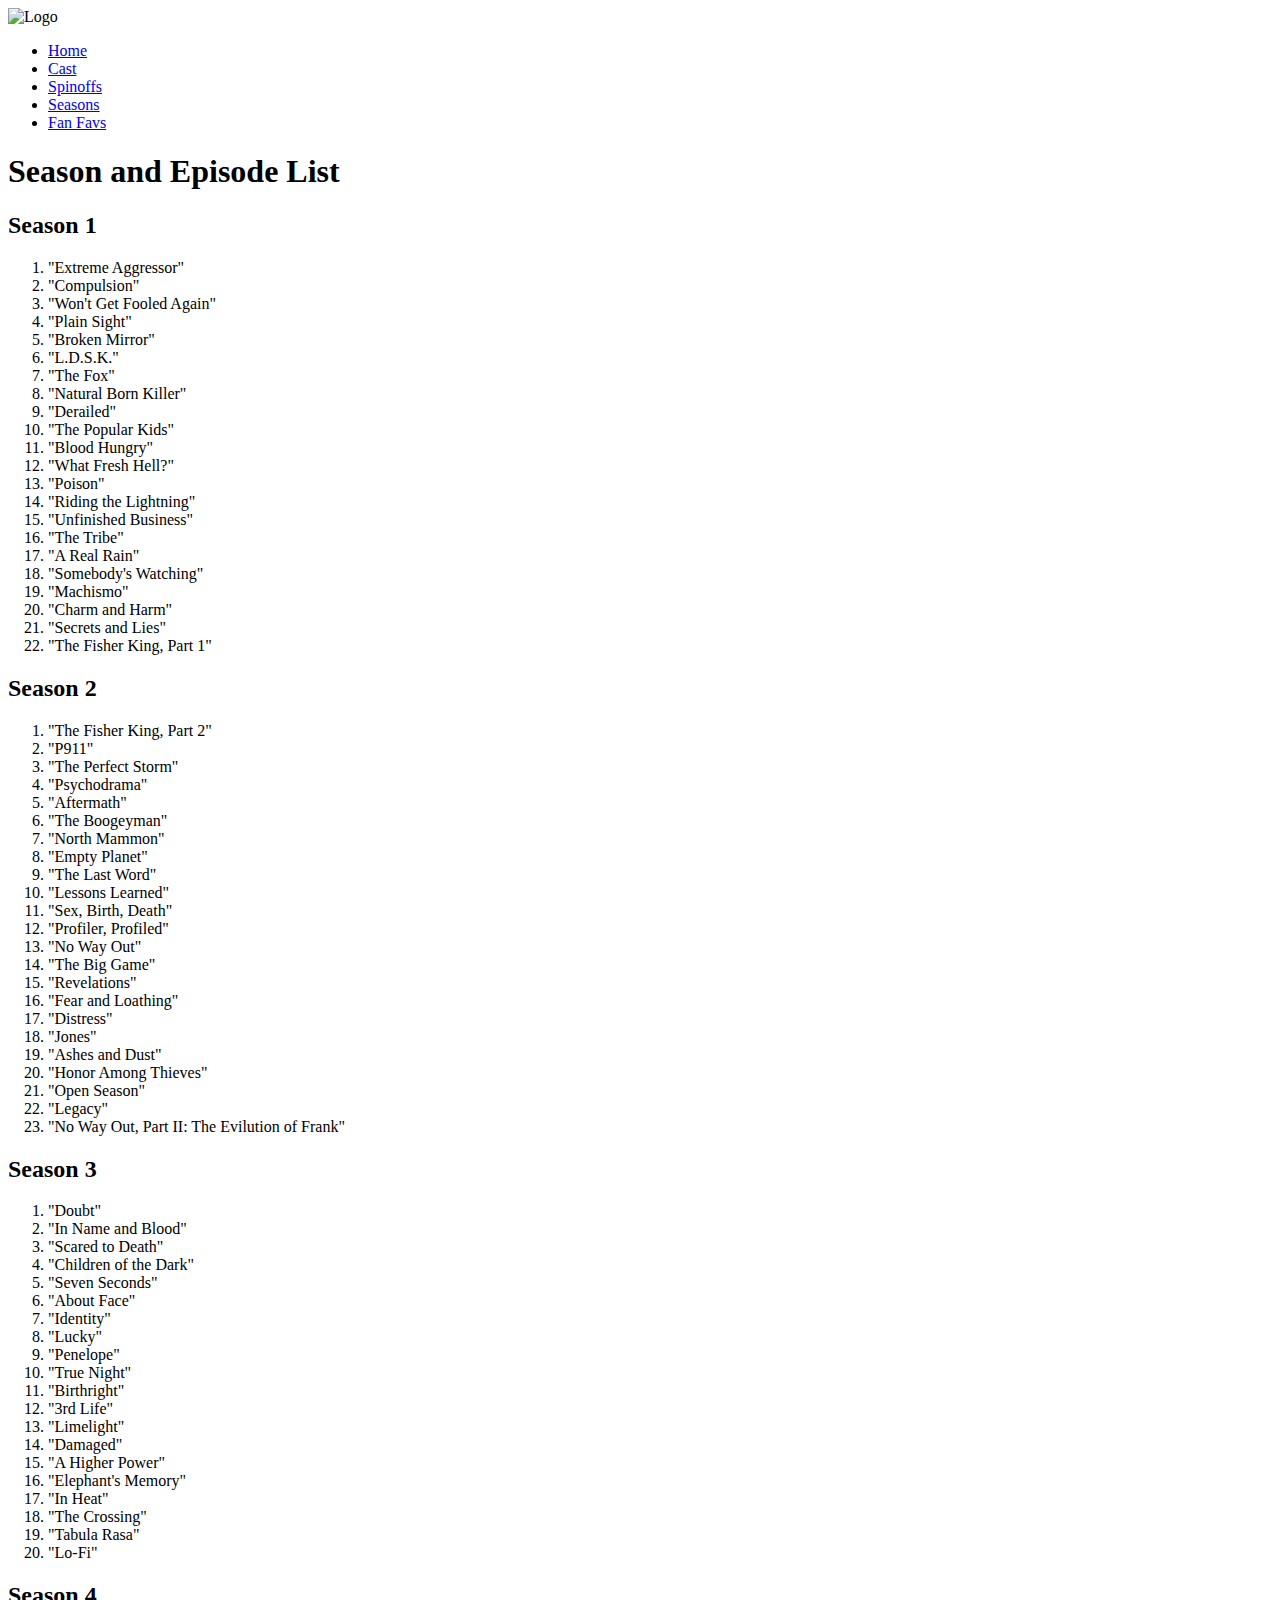
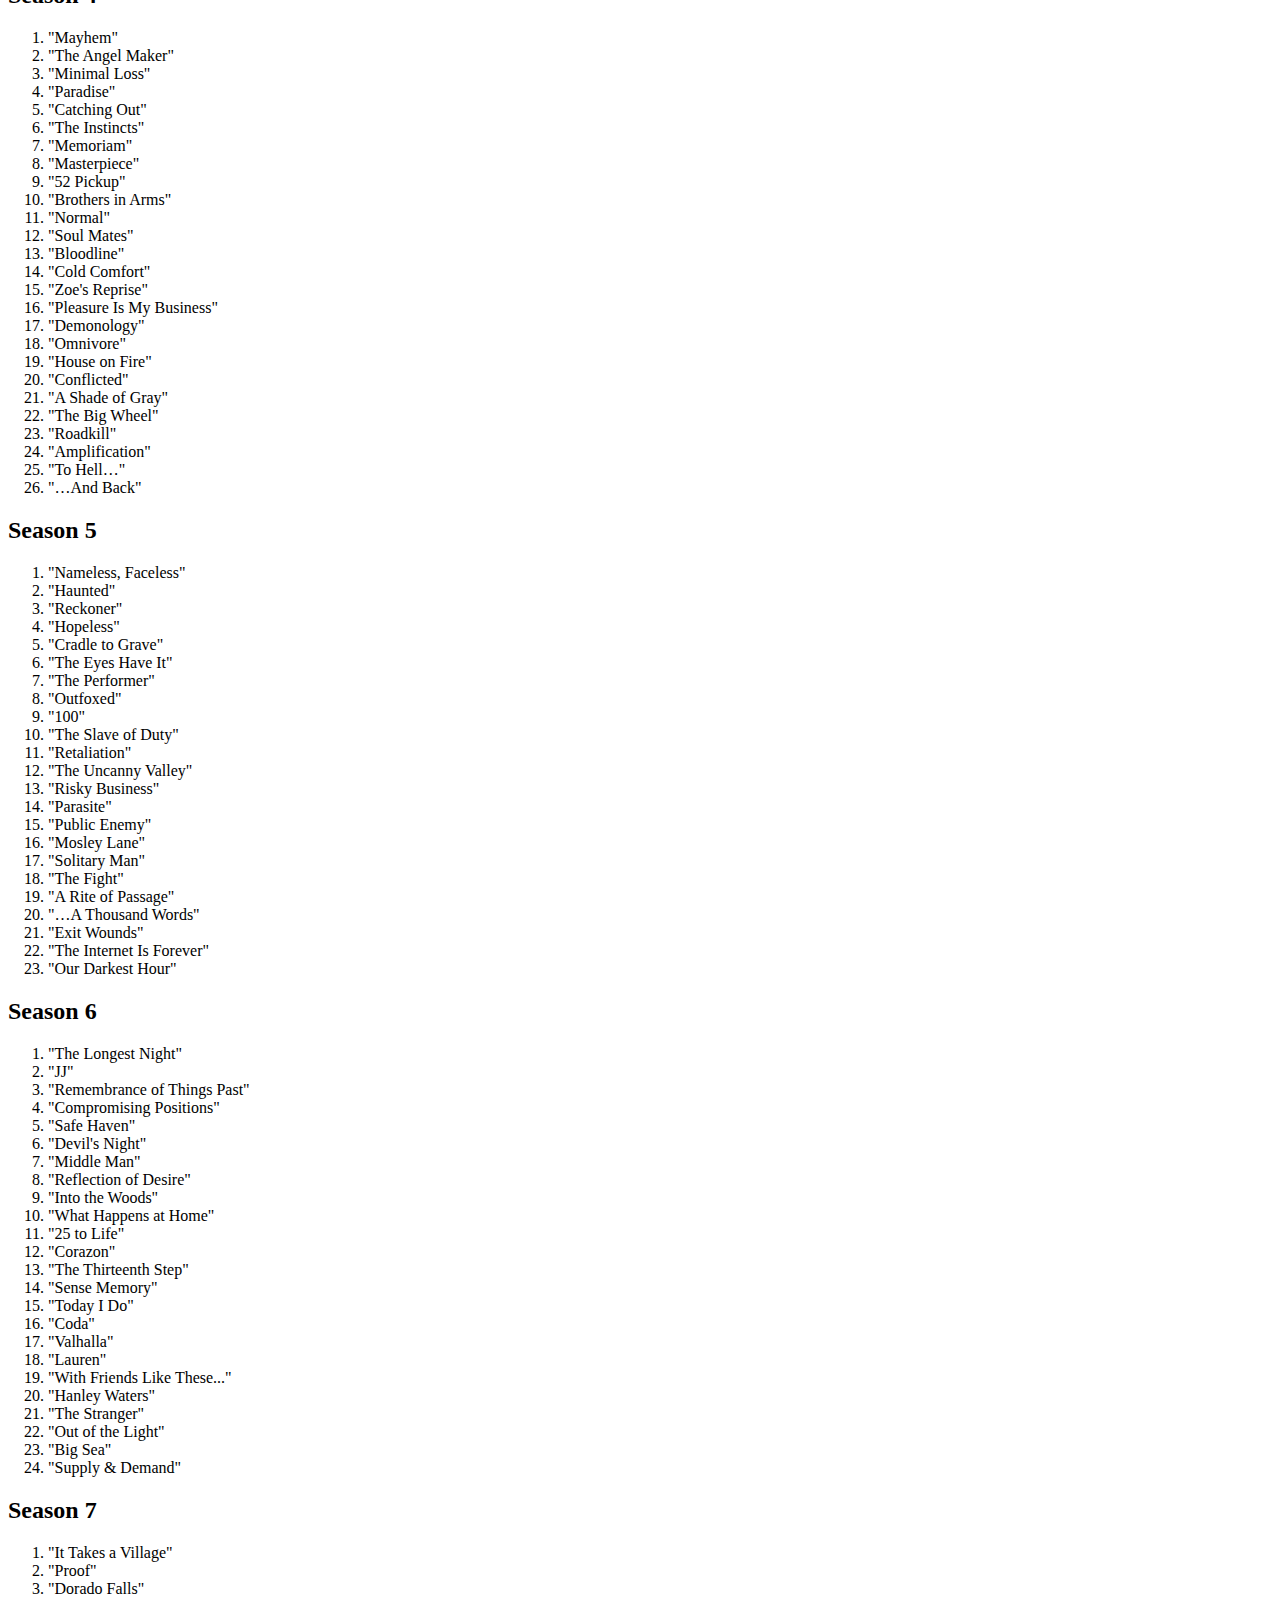
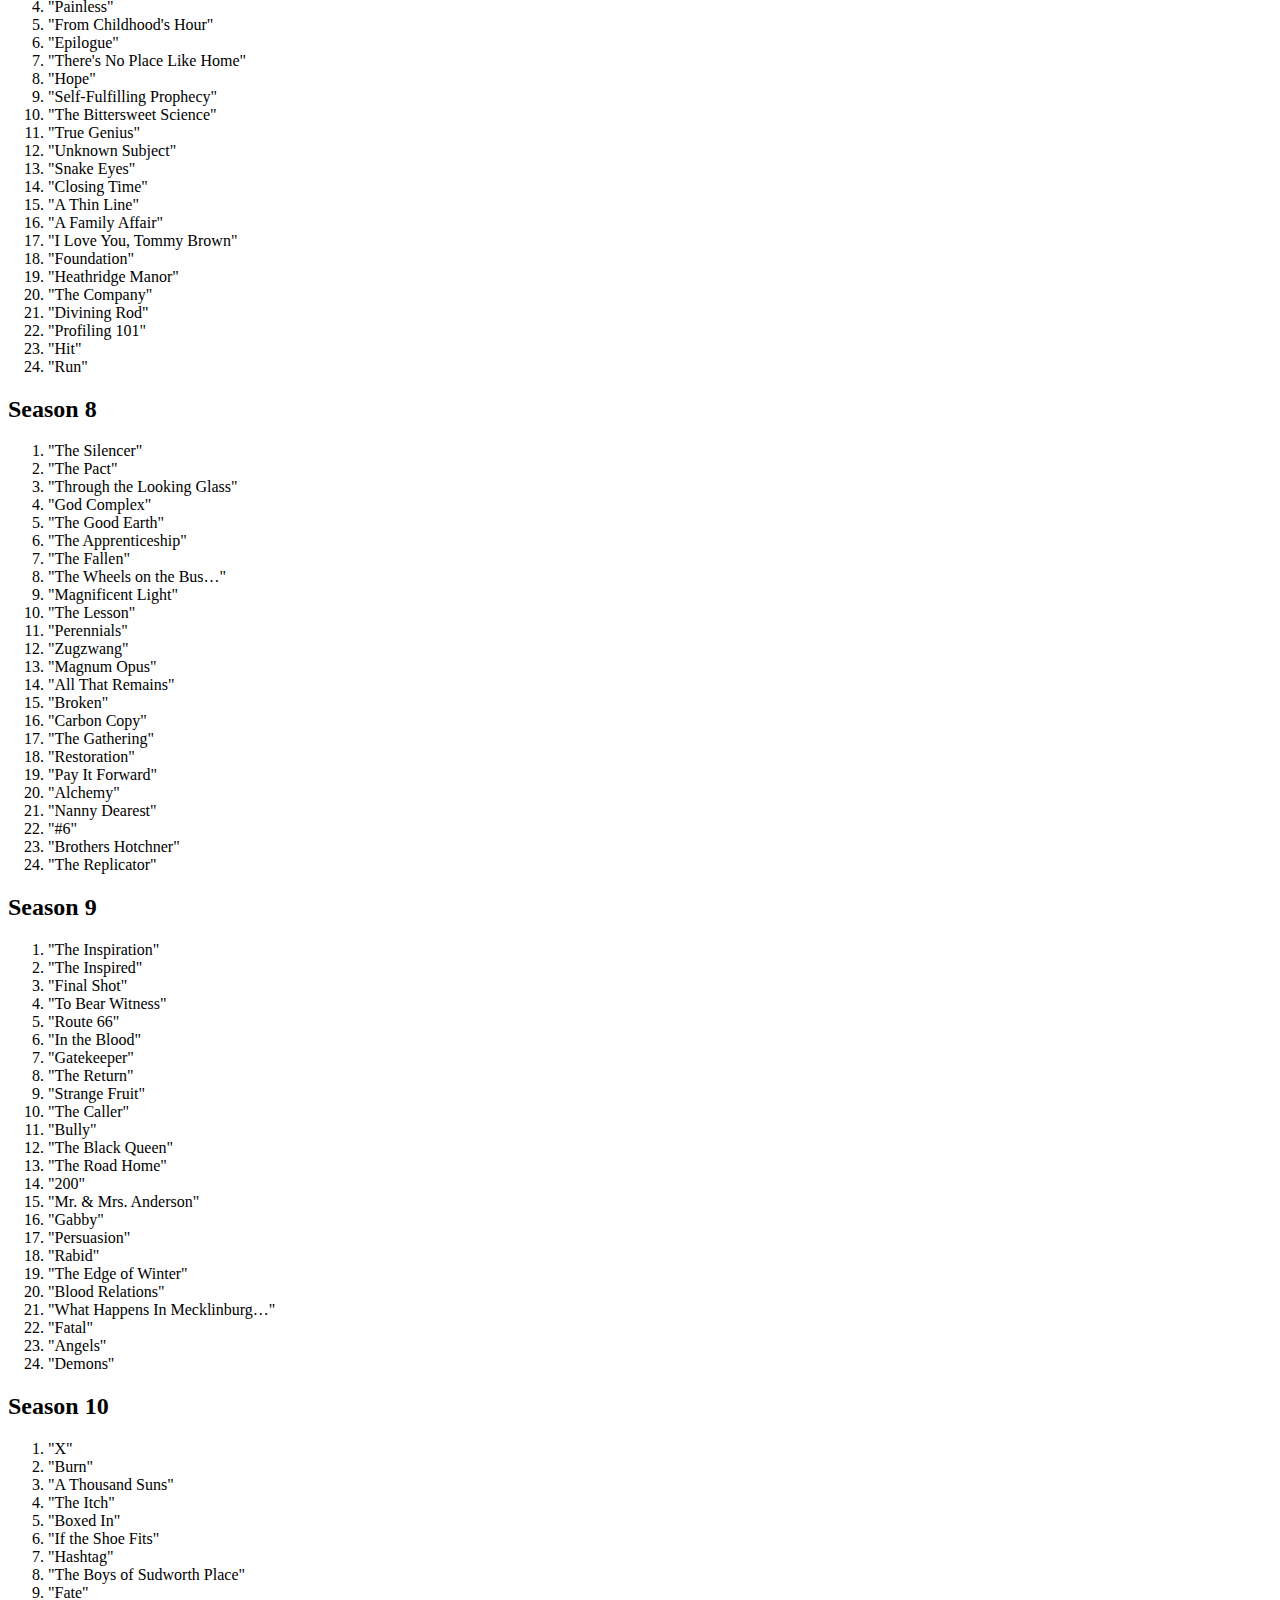
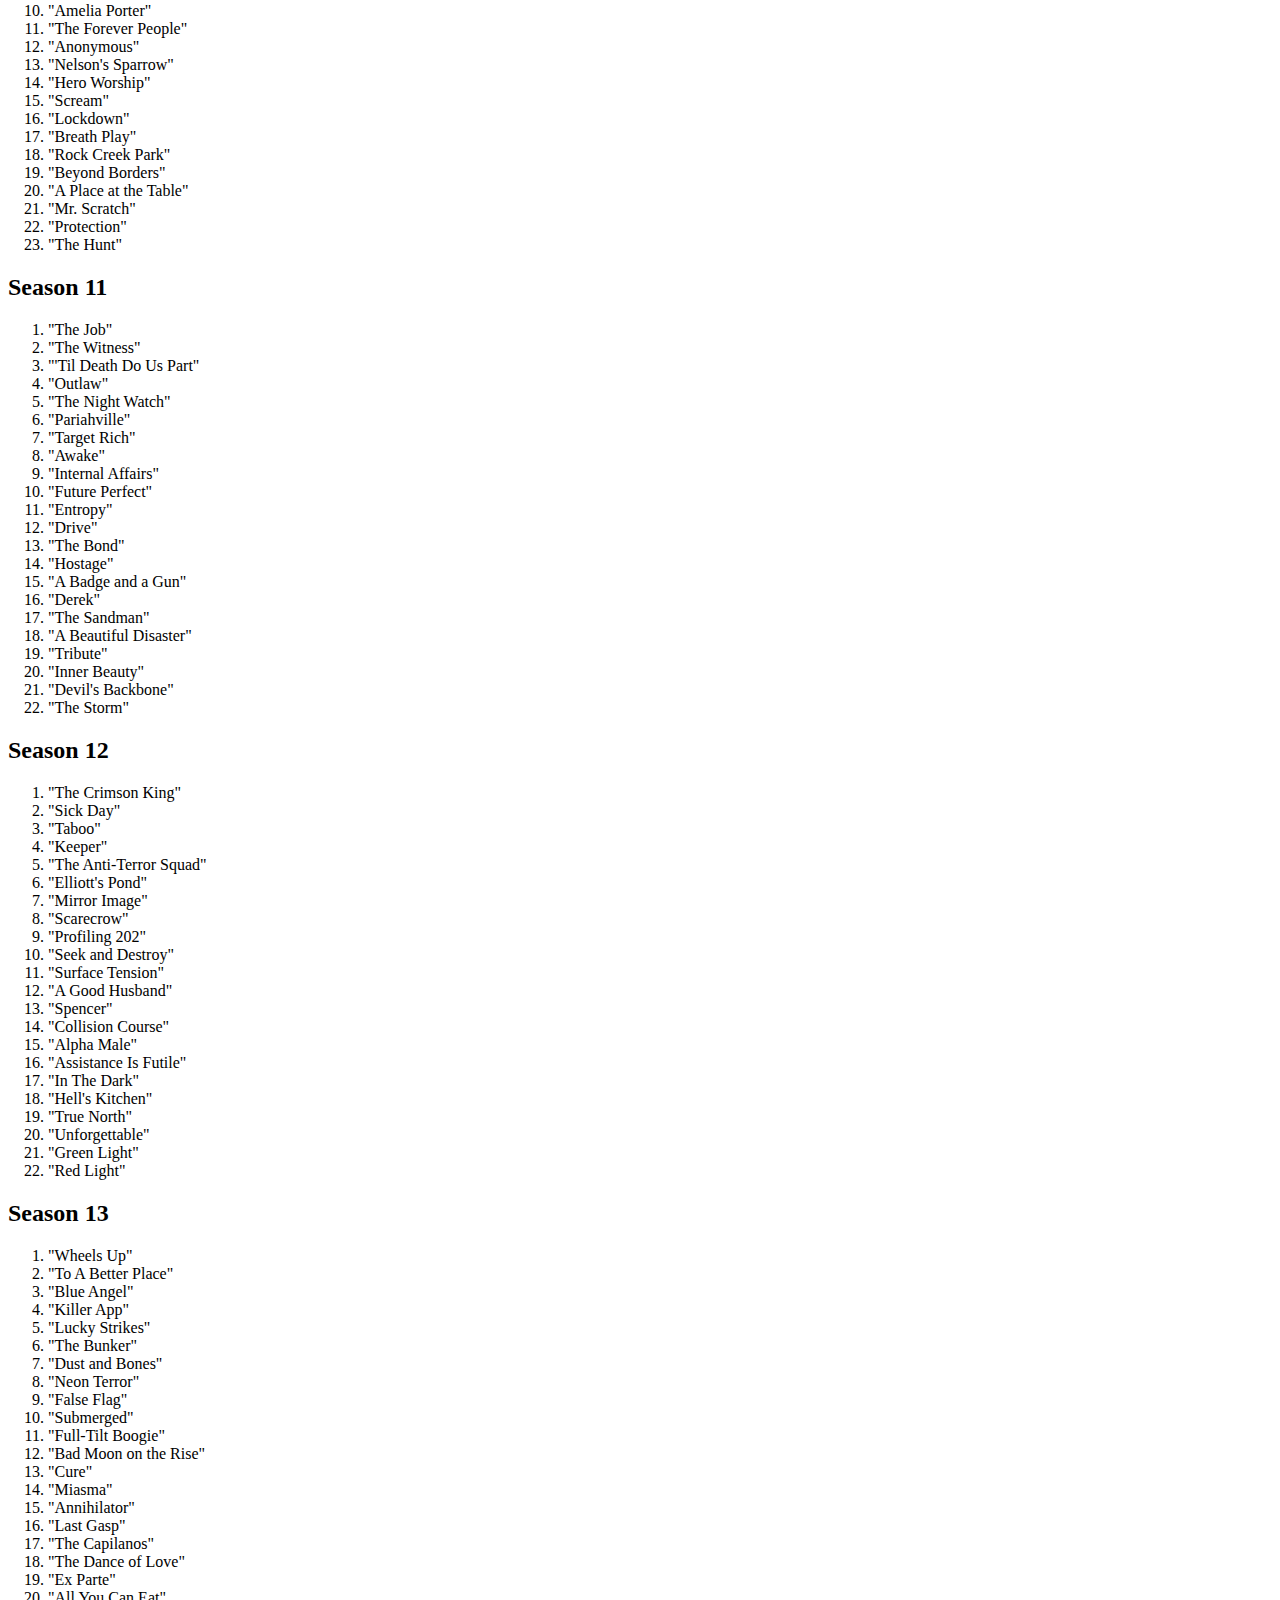
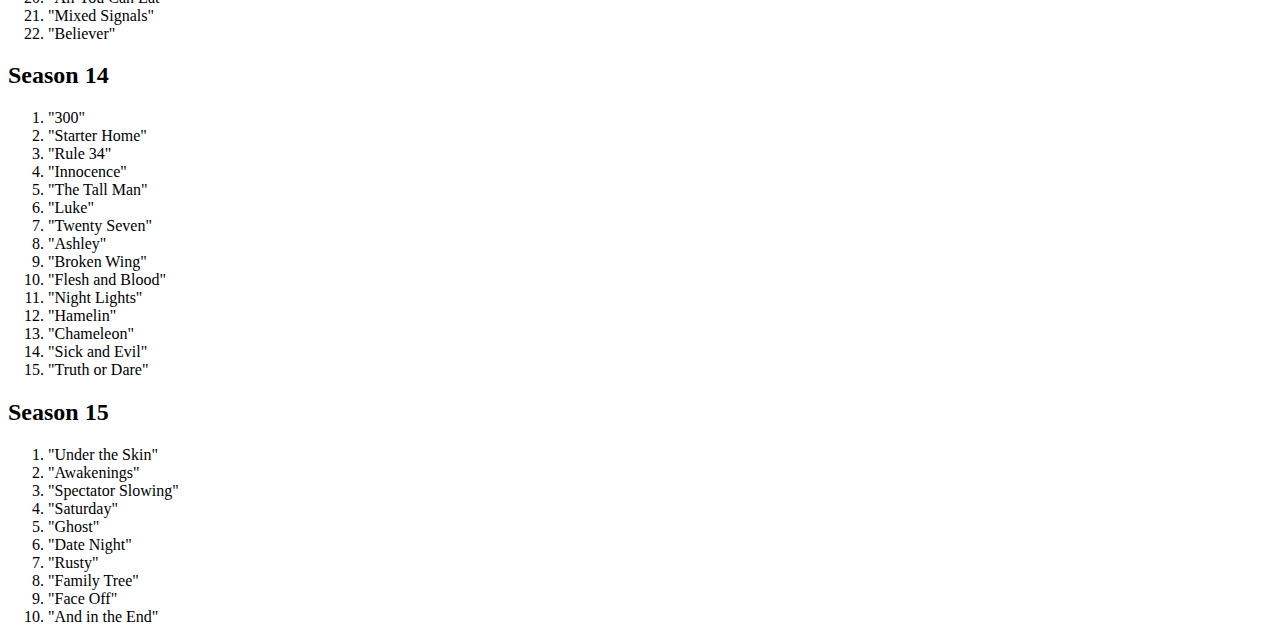
==== season.html @ 7849baab "fix conflicts" ====
<!DOCTYPE html>
<html lang="en">
<head>
    <meta charset="UTF-8">
    <meta http-equiv="X-UA-Compatible" content="IE=edge">
    <meta name="viewport" content="width=device-width, initial-scale=1.0">
    <title>Document</title>
</head>
<body>
    <header>
        <nav>
            <img src="#" alt="Logo">
            <ul>
                <li><a href="index.html">Home</a></li>
                <li><a href="#">Cast</a></li>
                <li><a href="#">Spinoffs</a></li>
                <li><a href="#">Seasons</a></li>
                <li><a href="#">Fan Favs</a></li>
            </ul>
        </nav>
    </header>
    <main>
        <h1>Season and Episode List</h1>
        <section class="season_container">
            <h2 class="season_header">Season 1</h2>
            <ol class="season_ep_list">
                <li class="season_ep_item">"Extreme Aggressor"</li>
                <li class="season_ep_item">"Compulsion"</li>
                <li class="season_ep_item">"Won't Get Fooled Again"</li>
                <li class="season_ep_item">"Plain Sight"</li>
                <li class="season_ep_item">"Broken Mirror"</li>
                <li class="season_ep_item">"L.D.S.K."</li>
                <li class="season_ep_item">"The Fox"</li>
                <li class="season_ep_item">"Natural Born Killer"</li>
                <li class="season_ep_item">"Derailed"</li>
                <li class="season_ep_item">"The Popular Kids"</li>
                <li class="season_ep_item">"Blood Hungry"</li>
                <li class="season_ep_item">"What Fresh Hell?"</li>
                <li class="season_ep_item">"Poison"</li>
                <li class="season_ep_item">"Riding the Lightning"</li>
                <li class="season_ep_item">"Unfinished Business"</li>
                <li class="season_ep_item">"The Tribe"</li>
                <li class="season_ep_item">"A Real Rain"</li>
                <li class="season_ep_item">"Somebody's Watching"</li>
                <li class="season_ep_item">"Machismo"</li>
                <li class="season_ep_item">"Charm and Harm"</li>
                <li class="season_ep_item">"Secrets and Lies"</li>
                <li class="season_ep_item">"The Fisher King, Part 1"</li>
            </ol>
        </section>
        <section class="season_container">
            <h2 class="season_header">Season 2</h2>
            <ol class="season_ep_list">
                <li class="season_ep_item">"The Fisher King, Part 2"</li>
                <li class="season_ep_item">"P911"</li>
                <li class="season_ep_item">"The Perfect Storm"</li>
                <li class="season_ep_item">"Psychodrama"</li>
                <li class="season_ep_item">"Aftermath"</li>
                <li class="season_ep_item">"The Boogeyman"</li>
                <li class="season_ep_item">"North Mammon"</li>
                <li class="season_ep_item">"Empty Planet"</li>
                <li class="season_ep_item">"The Last Word"</li>
                <li class="season_ep_item">"Lessons Learned"</li>
                <li class="season_ep_item">"Sex, Birth, Death"</li>
                <li class="season_ep_item">"Profiler, Profiled"</li>
                <li class="season_ep_item">"No Way Out"</li>
                <li class="season_ep_item">"The Big Game"</li>
                <li class="season_ep_item">"Revelations"</li>
                <li class="season_ep_item">"Fear and Loathing"</li>
                <li class="season_ep_item">"Distress"</li>
                <li class="season_ep_item">"Jones"</li>
                <li class="season_ep_item">"Ashes and Dust"</li>
                <li class="season_ep_item">"Honor Among Thieves"</li>
                <li class="season_ep_item">"Open Season"</li>
                <li class="season_ep_item">"Legacy"</li>
                <li class="season_ep_item">"No Way Out, Part II: The Evilution of Frank"</li>
            </ol>
        </section>
        <section class="season_container">
            <h2 class="season_header">Season 3</h2>
            <ol class="season_ep_list">
                <li class="season_ep_item">"Doubt"</li>
                <li class="season_ep_item">"In Name and Blood"</li>
                <li class="season_ep_item">"Scared to Death"</li>
                <li class="season_ep_item">"Children of the Dark"</li>
                <li class="season_ep_item">"Seven Seconds"</li>
                <li class="season_ep_item">"About Face"</li>
                <li class="season_ep_item">"Identity"</li>
                <li class="season_ep_item">"Lucky"</li>
                <li class="season_ep_item">"Penelope"</li>
                <li class="season_ep_item">"True Night"</li>
                <li class="season_ep_item">"Birthright"</li>
                <li class="season_ep_item">"3rd Life"</li>
                <li class="season_ep_item">"Limelight"</li>
                <li class="season_ep_item">"Damaged"</li>
                <li class="season_ep_item">"A Higher Power"</li>
                <li class="season_ep_item">"Elephant's Memory"</li>
                <li class="season_ep_item">"In Heat"</li>
                <li class="season_ep_item">"The Crossing"</li>
                <li class="season_ep_item">"Tabula Rasa"</li>
                <li class="season_ep_item">"Lo-Fi"</li>
            </ol>
        </section>
        <section class="season_container">
            <h2 class="season_header">Season 4</h2>
            <ol class="season_ep_list">
                <li class="season_ep_item">"Mayhem"</li>
                <li class="season_ep_item">"The Angel Maker"</li>
                <li class="season_ep_item">"Minimal Loss"</li>
                <li class="season_ep_item">"Paradise"</li>
                <li class="season_ep_item">"Catching Out"</li>
                <li class="season_ep_item">"The Instincts"</li>
                <li class="season_ep_item">"Memoriam"</li>
                <li class="season_ep_item">"Masterpiece"</li>
                <li class="season_ep_item">"52 Pickup"</li>
                <li class="season_ep_item">"Brothers in Arms"</li>
                <li class="season_ep_item">"Normal"</li>
                <li class="season_ep_item">"Soul Mates"</li>
                <li class="season_ep_item">"Bloodline"</li>
                <li class="season_ep_item">"Cold Comfort"</li>
                <li class="season_ep_item">"Zoe's Reprise"</li>
                <li class="season_ep_item">"Pleasure Is My Business"</li>
                <li class="season_ep_item">"Demonology"</li>
                <li class="season_ep_item">"Omnivore"</li>
                <li class="season_ep_item">"House on Fire"</li>
                <li class="season_ep_item">"Conflicted"</li>
                <li class="season_ep_item">"A Shade of Gray"</li>
                <li class="season_ep_item">"The Big Wheel"</li>
                <li class="season_ep_item">"Roadkill"</li>
                <li class="season_ep_item">"Amplification"</li>
                <li class="season_ep_item">"To Hell…"</li>
                <li class="season_ep_item">"…And Back"</li>
            </ol>
        </section>
        <section class="season_container">
            <h2 class="season_header">Season 5</h2>
            <ol class="season_ep_list">
                <li class="season_ep_item">"Nameless, Faceless"</li>
                <li class="season_ep_item">"Haunted"</li>
                <li class="season_ep_item">"Reckoner"</li>
                <li class="season_ep_item">"Hopeless"</li>
                <li class="season_ep_item">"Cradle to Grave"</li>
                <li class="season_ep_item">"The Eyes Have It"</li>
                <li class="season_ep_item">"The Performer"</li>
                <li class="season_ep_item">"Outfoxed"</li>
                <li class="season_ep_item">"100"</li>
                <li class="season_ep_item">"The Slave of Duty"</li>
                <li class="season_ep_item">"Retaliation"</li>
                <li class="season_ep_item">"The Uncanny Valley"</li>
                <li class="season_ep_item">"Risky Business"</li>
                <li class="season_ep_item">"Parasite"</li>
                <li class="season_ep_item">"Public Enemy"</li>
                <li class="season_ep_item">"Mosley Lane"</li>
                <li class="season_ep_item">"Solitary Man"</li>
                <li class="season_ep_item">"The Fight"</li>
                <li class="season_ep_item">"A Rite of Passage"</li>
                <li class="season_ep_item">"…A Thousand Words"</li>
                <li class="season_ep_item">"Exit Wounds"</li>
                <li class="season_ep_item">"The Internet Is Forever"</li>
                <li class="season_ep_item">"Our Darkest Hour"</li>
            </ol>
        </section>
        <section class="season_container">
            <h2 class="season_header">Season 6</h2>
            <ol class="season_ep_list">
                <li class="season_ep_item">"The Longest Night"</li>
                <li class="season_ep_item">"JJ"</li>
                <li class="season_ep_item">"Remembrance of Things Past"</li>
                <li class="season_ep_item">"Compromising Positions"</li>
                <li class="season_ep_item">"Safe Haven"</li>
                <li class="season_ep_item">"Devil's Night"</li>
                <li class="season_ep_item">"Middle Man"</li>
                <li class="season_ep_item">"Reflection of Desire"</li>
                <li class="season_ep_item">"Into the Woods"</li>
                <li class="season_ep_item">"What Happens at Home"</li>
                <li class="season_ep_item">"25 to Life"</li>
                <li class="season_ep_item">"Corazon"</li>
                <li class="season_ep_item">"The Thirteenth Step"</li>
                <li class="season_ep_item">"Sense Memory"</li>
                <li class="season_ep_item">"Today I Do"</li>
                <li class="season_ep_item">"Coda"</li>
                <li class="season_ep_item">"Valhalla"</li>
                <li class="season_ep_item">"Lauren"</li>
                <li class="season_ep_item">"With Friends Like These..."</li>
                <li class="season_ep_item">"Hanley Waters"</li>
                <li class="season_ep_item">"The Stranger"</li>
                <li class="season_ep_item">"Out of the Light"</li>
                <li class="season_ep_item">"Big Sea"</li>
                <li class="season_ep_item">"Supply & Demand"</li>
            </ol>
        </section>
        <section class="season_container">
            <h2 class="season_header">Season 7</h2>
            <ol class="season_ep_list">
                <li class="season_ep_item">"It Takes a Village"</li>
                <li class="season_ep_item">"Proof"</li>
                <li class="season_ep_item">"Dorado Falls"</li>
                <li class="season_ep_item">"Painless"</li>
                <li class="season_ep_item">"From Childhood's Hour"</li>
                <li class="season_ep_item">"Epilogue"</li>
                <li class="season_ep_item">"There's No Place Like Home"</li>
                <li class="season_ep_item">"Hope"</li>
                <li class="season_ep_item">"Self-Fulfilling Prophecy"</li>
                <li class="season_ep_item">"The Bittersweet Science"</li>
                <li class="season_ep_item">"True Genius"</li>
                <li class="season_ep_item">"Unknown Subject"</li>
                <li class="season_ep_item">"Snake Eyes"</li>
                <li class="season_ep_item">"Closing Time"</li>
                <li class="season_ep_item">"A Thin Line"</li>
                <li class="season_ep_item">"A Family Affair"</li>
                <li class="season_ep_item">"I Love You, Tommy Brown"</li>
                <li class="season_ep_item">"Foundation"</li>
                <li class="season_ep_item">"Heathridge Manor"</li>
                <li class="season_ep_item">"The Company"</li>
                <li class="season_ep_item">"Divining Rod"</li>
                <li class="season_ep_item">"Profiling 101"</li>
                <li class="season_ep_item">"Hit"</li>
                <li class="season_ep_item">"Run"</li>
            </ol>
        </section>
        <section class="season_container">
            <h2 class="season_header">Season 8</h2>
            <ol class="season_ep_list">
                <li class="season_ep_item">"The Silencer"</li>
                <li class="season_ep_item">"The Pact"</li>
                <li class="season_ep_item">"Through the Looking Glass"</li>
                <li class="season_ep_item">"God Complex"</li>
                <li class="season_ep_item">"The Good Earth"</li>
                <li class="season_ep_item">"The Apprenticeship"</li>
                <li class="season_ep_item">"The Fallen"</li>
                <li class="season_ep_item">"The Wheels on the Bus…"</li>
                <li class="season_ep_item">"Magnificent Light"</li>
                <li class="season_ep_item">"The Lesson"</li>
                <li class="season_ep_item">"Perennials"</li>
                <li class="season_ep_item">"Zugzwang"</li>
                <li class="season_ep_item">"Magnum Opus"</li>
                <li class="season_ep_item">"All That Remains"</li>
                <li class="season_ep_item">"Broken"</li>
                <li class="season_ep_item">"Carbon Copy"</li>
                <li class="season_ep_item">"The Gathering"</li>
                <li class="season_ep_item">"Restoration"</li>
                <li class="season_ep_item">"Pay It Forward"</li>
                <li class="season_ep_item">"Alchemy"</li>
                <li class="season_ep_item">"Nanny Dearest"</li>
                <li class="season_ep_item">"#6"</li>
                <li class="season_ep_item">"Brothers Hotchner"</li>
                <li class="season_ep_item">"The Replicator"</li>
            </ol>
        </section>
        <section class="season_container">
            <h2 class="season_header">Season 9</h2>
            <ol class="season_ep_list">
                <li class="season_ep_item">"The Inspiration"</li>
                <li class="season_ep_item">"The Inspired"</li>
                <li class="season_ep_item">"Final Shot"</li>
                <li class="season_ep_item">"To Bear Witness"</li>
                <li class="season_ep_item">"Route 66"</li>
                <li class="season_ep_item">"In the Blood"</li>
                <li class="season_ep_item">"Gatekeeper"</li>
                <li class="season_ep_item">"The Return"</li>
                <li class="season_ep_item">"Strange Fruit"</li>
                <li class="season_ep_item">"The Caller"</li>
                <li class="season_ep_item">"Bully"</li>
                <li class="season_ep_item">"The Black Queen"</li>
                <li class="season_ep_item">"The Road Home"</li>
                <li class="season_ep_item">"200"</li>
                <li class="season_ep_item">"Mr. & Mrs. Anderson"</li>
                <li class="season_ep_item">"Gabby"</li>
                <li class="season_ep_item">"Persuasion"</li>
                <li class="season_ep_item">"Rabid"</li>
                <li class="season_ep_item">"The Edge of Winter"</li>
                <li class="season_ep_item">"Blood Relations"</li>
                <li class="season_ep_item">"What Happens In Mecklinburg…"</li>
                <li class="season_ep_item">"Fatal"</li>
                <li class="season_ep_item">"Angels"</li>
                <li class="season_ep_item">"Demons"</li>
            </ol>
        </section>
        <section class="season_container">
            <h2 class="season_header">Season 10</h2>
            <ol class="season_ep_list">
                <li class="season_ep_item">"X"</li>
                <li class="season_ep_item">"Burn"</li>
                <li class="season_ep_item">"A Thousand Suns"</li>
                <li class="season_ep_item">"The Itch"</li>
                <li class="season_ep_item">"Boxed In"</li>
                <li class="season_ep_item">"If the Shoe Fits"</li>
                <li class="season_ep_item">"Hashtag"</li>
                <li class="season_ep_item">"The Boys of Sudworth Place"</li>
                <li class="season_ep_item">"Fate"</li>
                <li class="season_ep_item">"Amelia Porter"</li>
                <li class="season_ep_item">"The Forever People"</li>
                <li class="season_ep_item">"Anonymous"</li>
                <li class="season_ep_item">"Nelson's Sparrow"</li>
                <li class="season_ep_item">"Hero Worship"</li>
                <li class="season_ep_item">"Scream"</li>
                <li class="season_ep_item">"Lockdown"</li>
                <li class="season_ep_item">"Breath Play"</li>
                <li class="season_ep_item">"Rock Creek Park"</li>
                <li class="season_ep_item">"Beyond Borders"</li>
                <li class="season_ep_item">"A Place at the Table"</li>
                <li class="season_ep_item">"Mr. Scratch"</li>
                <li class="season_ep_item">"Protection"</li>
                <li class="season_ep_item">"The Hunt"</li>
            </ol>
        </section>
        <section class="season_container">
            <h2 class="season_header">Season 11</h2>
            <ol class="season_ep_list">
                <li class="season_ep_item">"The Job"</li>
                <li class="season_ep_item">"The Witness"</li>
                <li class="season_ep_item">"'Til Death Do Us Part"</li>
                <li class="season_ep_item">"Outlaw"</li>
                <li class="season_ep_item">"The Night Watch"</li>
                <li class="season_ep_item">"Pariahville"</li>
                <li class="season_ep_item">"Target Rich"</li>
                <li class="season_ep_item">"Awake"</li>
                <li class="season_ep_item">"Internal Affairs"</li>
                <li class="season_ep_item">"Future Perfect"</li>
                <li class="season_ep_item">"Entropy"</li>
                <li class="season_ep_item">"Drive"</li>
                <li class="season_ep_item">"The Bond"</li>
                <li class="season_ep_item">"Hostage"</li>
                <li class="season_ep_item">"A Badge and a Gun"</li>
                <li class="season_ep_item">"Derek"</li>
                <li class="season_ep_item">"The Sandman"</li>
                <li class="season_ep_item">"A Beautiful Disaster"</li>
                <li class="season_ep_item">"Tribute"</li>
                <li class="season_ep_item">"Inner Beauty"</li>
                <li class="season_ep_item">"Devil's Backbone"</li>
                <li class="season_ep_item">"The Storm"</li>
            </ol>
        </section>
        <section class="season_container">
            <h2 class="season_header">Season 12</h2>
            <ol class="season_ep_list">
                <li class="season_ep_item">"The Crimson King"</li>
                <li class="season_ep_item">"Sick Day"</li>
                <li class="season_ep_item">"Taboo"</li>
                <li class="season_ep_item">"Keeper"</li>
                <li class="season_ep_item">"The Anti-Terror Squad"</li>
                <li class="season_ep_item">"Elliott's Pond"</li>
                <li class="season_ep_item">"Mirror Image"</li>
                <li class="season_ep_item">"Scarecrow"</li>
                <li class="season_ep_item">"Profiling 202"</li>
                <li class="season_ep_item">"Seek and Destroy"</li>
                <li class="season_ep_item">"Surface Tension"</li>
                <li class="season_ep_item">"A Good Husband"</li>
                <li class="season_ep_item">"Spencer"</li>
                <li class="season_ep_item">"Collision Course"</li>
                <li class="season_ep_item">"Alpha Male"</li>
                <li class="season_ep_item">"Assistance Is Futile"</li>
                <li class="season_ep_item">"In The Dark"</li>
                <li class="season_ep_item">"Hell's Kitchen"</li>
                <li class="season_ep_item">"True North"</li>
                <li class="season_ep_item">"Unforgettable"</li>
                <li class="season_ep_item">"Green Light"</li>
                <li class="season_ep_item">"Red Light"</li>
            </ol>
        </section>
        <section class="season_container">
            <h2 class="season_header">Season 13</h2>
            <ol class="season_ep_list">
                <li class="season_ep_item">"Wheels Up"</li>
                <li class="season_ep_item">"To A Better Place"</li>
                <li class="season_ep_item">"Blue Angel"</li>
                <li class="season_ep_item">"Killer App"</li>
                <li class="season_ep_item">"Lucky Strikes"</li>
                <li class="season_ep_item">"The Bunker"</li>
                <li class="season_ep_item">"Dust and Bones"</li>
                <li class="season_ep_item">"Neon Terror"</li>
                <li class="season_ep_item">"False Flag"</li>
                <li class="season_ep_item">"Submerged"</li>
                <li class="season_ep_item">"Full-Tilt Boogie"</li>
                <li class="season_ep_item">"Bad Moon on the Rise"</li>
                <li class="season_ep_item">"Cure"</li>
                <li class="season_ep_item">"Miasma"</li>
                <li class="season_ep_item">"Annihilator"</li>
                <li class="season_ep_item">"Last Gasp"</li>
                <li class="season_ep_item">"The Capilanos"</li>
                <li class="season_ep_item">"The Dance of Love"</li>
                <li class="season_ep_item">"Ex Parte"</li>
                <li class="season_ep_item">"All You Can Eat"</li>
                <li class="season_ep_item">"Mixed Signals"</li>
                <li class="season_ep_item">"Believer"</li>
            </ol>
        </section>
        <section class="season_container">
            <h2 class="season_header">Season 14</h2>
            <ol class="season_ep_list">
                <li class="season_ep_item">"300"</li>
                <li class="season_ep_item">"Starter Home"</li>
                <li class="season_ep_item">"Rule 34"</li>
                <li class="season_ep_item">"Innocence"</li>
                <li class="season_ep_item">"The Tall Man"</li>
                <li class="season_ep_item">"Luke"</li>
                <li class="season_ep_item">"Twenty Seven"</li>
                <li class="season_ep_item">"Ashley"</li>
                <li class="season_ep_item">"Broken Wing"</li>
                <li class="season_ep_item">"Flesh and Blood"</li>
                <li class="season_ep_item">"Night Lights"</li>
                <li class="season_ep_item">"Hamelin"</li>
                <li class="season_ep_item">"Chameleon"</li>
                <li class="season_ep_item">"Sick and Evil"</li>
                <li class="season_ep_item">"Truth or Dare"</li>
                <!-- li.season_ep_item*15# -->
            </ol>
        </section>
        <section class="season_container">
            <h2 class="season_header">Season 15</h2>
            <ol class="season_ep_list">
                <li class="season_ep_item">"Under the Skin"</li>
                <li class="season_ep_item">"Awakenings"</li>
                <li class="season_ep_item">"Spectator Slowing"</li>
                <li class="season_ep_item">"Saturday"</li>
                <li class="season_ep_item">"Ghost"</li>
                <li class="season_ep_item">"Date Night"</li>
                <li class="season_ep_item">"Rusty"</li>
                <li class="season_ep_item">"Family Tree"</li>
                <li class="season_ep_item">"Face Off"</li>
                <li class="season_ep_item">"And in the End"</li>
            </ol>
        </section>
    </main>
    <footer>
        <!-- Place footer code here -->
    </footer>
</body>
</html>
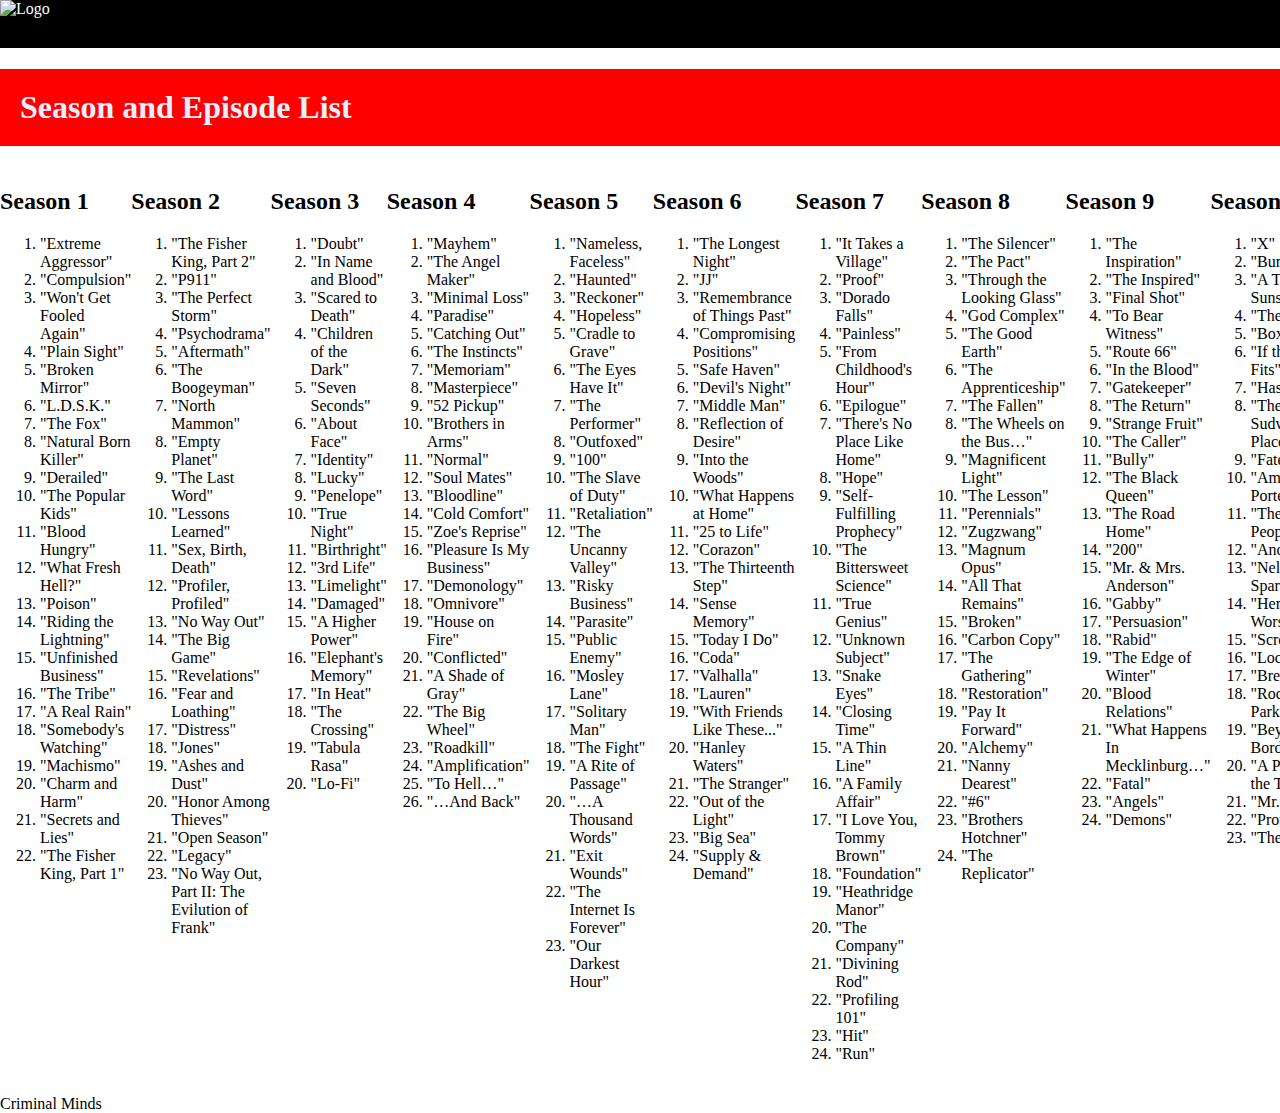
==== commit 0b60b547: "Add styling and refactor folder/items" ====
--- a/season.html
+++ b/season.html
@@ -4,426 +4,432 @@
     <meta charset="UTF-8">
     <meta http-equiv="X-UA-Compatible" content="IE=edge">
     <meta name="viewport" content="width=device-width, initial-scale=1.0">
-    <title>Document</title>
+    <link rel="stylesheet" href="../css/style.css">
+    <link rel="preconnect" href="https://fonts.googleapis.com">
+    <link rel="preconnect" href="https://fonts.gstatic.com" crossorigin>
+    <link href="https://fonts.googleapis.com/css2?family=Anek+Bangla:wght@300;400;700&family=Rubik+Wet+Paint&display=swap" rel="stylesheet">
+    <title>Criminal Minds - Seasons and Episodes</title>
 </head>
-<body>
-    <header>
-        <nav>
-            <img src="#" alt="Logo">
-            <ul>
-                <li><a href="index.html">Home</a></li>
-                <li><a href="#">Cast</a></li>
-                <li><a href="#">Spinoffs</a></li>
-                <li><a href="#">Seasons</a></li>
-                <li><a href="#">Fan Favs</a></li>
+<body class="body">
+    <header class="header">
+        <nav class="nav">
+            <img  class="nav_logo" src="#" alt="Logo">
+            <ul class="nav_list">
+                <li class="nav_list_item"><a class="nav_list_item_a" href="index.html">Home</a></li>
+                <li class="nav_list_item"><a class="nav_list_item_a" href="#">Cast</a></li>
+                <li class="nav_list_item"><a class="nav_list_item_a" href="#">Spinoffs</a></li>
+                <li class="nav_list_item"><a class="nav_list_item_a" href="#">Seasons</a></li>
+                <li class="nav_list_item"><a class="nav_list_item_a" href="#">Fan Favs</a></li>
             </ul>
         </nav>
     </header>
     <main>
-        <h1>Season and Episode List</h1>
-        <section class="season_container">
-            <h2 class="season_header">Season 1</h2>
-            <ol class="season_ep_list">
-                <li class="season_ep_item">"Extreme Aggressor"</li>
-                <li class="season_ep_item">"Compulsion"</li>
-                <li class="season_ep_item">"Won't Get Fooled Again"</li>
-                <li class="season_ep_item">"Plain Sight"</li>
-                <li class="season_ep_item">"Broken Mirror"</li>
-                <li class="season_ep_item">"L.D.S.K."</li>
-                <li class="season_ep_item">"The Fox"</li>
-                <li class="season_ep_item">"Natural Born Killer"</li>
-                <li class="season_ep_item">"Derailed"</li>
-                <li class="season_ep_item">"The Popular Kids"</li>
-                <li class="season_ep_item">"Blood Hungry"</li>
-                <li class="season_ep_item">"What Fresh Hell?"</li>
-                <li class="season_ep_item">"Poison"</li>
-                <li class="season_ep_item">"Riding the Lightning"</li>
-                <li class="season_ep_item">"Unfinished Business"</li>
-                <li class="season_ep_item">"The Tribe"</li>
-                <li class="season_ep_item">"A Real Rain"</li>
-                <li class="season_ep_item">"Somebody's Watching"</li>
-                <li class="season_ep_item">"Machismo"</li>
-                <li class="season_ep_item">"Charm and Harm"</li>
-                <li class="season_ep_item">"Secrets and Lies"</li>
-                <li class="season_ep_item">"The Fisher King, Part 1"</li>
-            </ol>
-        </section>
-        <section class="season_container">
-            <h2 class="season_header">Season 2</h2>
-            <ol class="season_ep_list">
-                <li class="season_ep_item">"The Fisher King, Part 2"</li>
-                <li class="season_ep_item">"P911"</li>
-                <li class="season_ep_item">"The Perfect Storm"</li>
-                <li class="season_ep_item">"Psychodrama"</li>
-                <li class="season_ep_item">"Aftermath"</li>
-                <li class="season_ep_item">"The Boogeyman"</li>
-                <li class="season_ep_item">"North Mammon"</li>
-                <li class="season_ep_item">"Empty Planet"</li>
-                <li class="season_ep_item">"The Last Word"</li>
-                <li class="season_ep_item">"Lessons Learned"</li>
-                <li class="season_ep_item">"Sex, Birth, Death"</li>
-                <li class="season_ep_item">"Profiler, Profiled"</li>
-                <li class="season_ep_item">"No Way Out"</li>
-                <li class="season_ep_item">"The Big Game"</li>
-                <li class="season_ep_item">"Revelations"</li>
-                <li class="season_ep_item">"Fear and Loathing"</li>
-                <li class="season_ep_item">"Distress"</li>
-                <li class="season_ep_item">"Jones"</li>
-                <li class="season_ep_item">"Ashes and Dust"</li>
-                <li class="season_ep_item">"Honor Among Thieves"</li>
-                <li class="season_ep_item">"Open Season"</li>
-                <li class="season_ep_item">"Legacy"</li>
-                <li class="season_ep_item">"No Way Out, Part II: The Evilution of Frank"</li>
-            </ol>
-        </section>
-        <section class="season_container">
-            <h2 class="season_header">Season 3</h2>
-            <ol class="season_ep_list">
-                <li class="season_ep_item">"Doubt"</li>
-                <li class="season_ep_item">"In Name and Blood"</li>
-                <li class="season_ep_item">"Scared to Death"</li>
-                <li class="season_ep_item">"Children of the Dark"</li>
-                <li class="season_ep_item">"Seven Seconds"</li>
-                <li class="season_ep_item">"About Face"</li>
-                <li class="season_ep_item">"Identity"</li>
-                <li class="season_ep_item">"Lucky"</li>
-                <li class="season_ep_item">"Penelope"</li>
-                <li class="season_ep_item">"True Night"</li>
-                <li class="season_ep_item">"Birthright"</li>
-                <li class="season_ep_item">"3rd Life"</li>
-                <li class="season_ep_item">"Limelight"</li>
-                <li class="season_ep_item">"Damaged"</li>
-                <li class="season_ep_item">"A Higher Power"</li>
-                <li class="season_ep_item">"Elephant's Memory"</li>
-                <li class="season_ep_item">"In Heat"</li>
-                <li class="season_ep_item">"The Crossing"</li>
-                <li class="season_ep_item">"Tabula Rasa"</li>
-                <li class="season_ep_item">"Lo-Fi"</li>
-            </ol>
-        </section>
-        <section class="season_container">
-            <h2 class="season_header">Season 4</h2>
-            <ol class="season_ep_list">
-                <li class="season_ep_item">"Mayhem"</li>
-                <li class="season_ep_item">"The Angel Maker"</li>
-                <li class="season_ep_item">"Minimal Loss"</li>
-                <li class="season_ep_item">"Paradise"</li>
-                <li class="season_ep_item">"Catching Out"</li>
-                <li class="season_ep_item">"The Instincts"</li>
-                <li class="season_ep_item">"Memoriam"</li>
-                <li class="season_ep_item">"Masterpiece"</li>
-                <li class="season_ep_item">"52 Pickup"</li>
-                <li class="season_ep_item">"Brothers in Arms"</li>
-                <li class="season_ep_item">"Normal"</li>
-                <li class="season_ep_item">"Soul Mates"</li>
-                <li class="season_ep_item">"Bloodline"</li>
-                <li class="season_ep_item">"Cold Comfort"</li>
-                <li class="season_ep_item">"Zoe's Reprise"</li>
-                <li class="season_ep_item">"Pleasure Is My Business"</li>
-                <li class="season_ep_item">"Demonology"</li>
-                <li class="season_ep_item">"Omnivore"</li>
-                <li class="season_ep_item">"House on Fire"</li>
-                <li class="season_ep_item">"Conflicted"</li>
-                <li class="season_ep_item">"A Shade of Gray"</li>
-                <li class="season_ep_item">"The Big Wheel"</li>
-                <li class="season_ep_item">"Roadkill"</li>
-                <li class="season_ep_item">"Amplification"</li>
-                <li class="season_ep_item">"To Hell…"</li>
-                <li class="season_ep_item">"…And Back"</li>
-            </ol>
-        </section>
-        <section class="season_container">
-            <h2 class="season_header">Season 5</h2>
-            <ol class="season_ep_list">
-                <li class="season_ep_item">"Nameless, Faceless"</li>
-                <li class="season_ep_item">"Haunted"</li>
-                <li class="season_ep_item">"Reckoner"</li>
-                <li class="season_ep_item">"Hopeless"</li>
-                <li class="season_ep_item">"Cradle to Grave"</li>
-                <li class="season_ep_item">"The Eyes Have It"</li>
-                <li class="season_ep_item">"The Performer"</li>
-                <li class="season_ep_item">"Outfoxed"</li>
-                <li class="season_ep_item">"100"</li>
-                <li class="season_ep_item">"The Slave of Duty"</li>
-                <li class="season_ep_item">"Retaliation"</li>
-                <li class="season_ep_item">"The Uncanny Valley"</li>
-                <li class="season_ep_item">"Risky Business"</li>
-                <li class="season_ep_item">"Parasite"</li>
-                <li class="season_ep_item">"Public Enemy"</li>
-                <li class="season_ep_item">"Mosley Lane"</li>
-                <li class="season_ep_item">"Solitary Man"</li>
-                <li class="season_ep_item">"The Fight"</li>
-                <li class="season_ep_item">"A Rite of Passage"</li>
-                <li class="season_ep_item">"…A Thousand Words"</li>
-                <li class="season_ep_item">"Exit Wounds"</li>
-                <li class="season_ep_item">"The Internet Is Forever"</li>
-                <li class="season_ep_item">"Our Darkest Hour"</li>
-            </ol>
-        </section>
-        <section class="season_container">
-            <h2 class="season_header">Season 6</h2>
-            <ol class="season_ep_list">
-                <li class="season_ep_item">"The Longest Night"</li>
-                <li class="season_ep_item">"JJ"</li>
-                <li class="season_ep_item">"Remembrance of Things Past"</li>
-                <li class="season_ep_item">"Compromising Positions"</li>
-                <li class="season_ep_item">"Safe Haven"</li>
-                <li class="season_ep_item">"Devil's Night"</li>
-                <li class="season_ep_item">"Middle Man"</li>
-                <li class="season_ep_item">"Reflection of Desire"</li>
-                <li class="season_ep_item">"Into the Woods"</li>
-                <li class="season_ep_item">"What Happens at Home"</li>
-                <li class="season_ep_item">"25 to Life"</li>
-                <li class="season_ep_item">"Corazon"</li>
-                <li class="season_ep_item">"The Thirteenth Step"</li>
-                <li class="season_ep_item">"Sense Memory"</li>
-                <li class="season_ep_item">"Today I Do"</li>
-                <li class="season_ep_item">"Coda"</li>
-                <li class="season_ep_item">"Valhalla"</li>
-                <li class="season_ep_item">"Lauren"</li>
-                <li class="season_ep_item">"With Friends Like These..."</li>
-                <li class="season_ep_item">"Hanley Waters"</li>
-                <li class="season_ep_item">"The Stranger"</li>
-                <li class="season_ep_item">"Out of the Light"</li>
-                <li class="season_ep_item">"Big Sea"</li>
-                <li class="season_ep_item">"Supply & Demand"</li>
-            </ol>
-        </section>
-        <section class="season_container">
-            <h2 class="season_header">Season 7</h2>
-            <ol class="season_ep_list">
-                <li class="season_ep_item">"It Takes a Village"</li>
-                <li class="season_ep_item">"Proof"</li>
-                <li class="season_ep_item">"Dorado Falls"</li>
-                <li class="season_ep_item">"Painless"</li>
-                <li class="season_ep_item">"From Childhood's Hour"</li>
-                <li class="season_ep_item">"Epilogue"</li>
-                <li class="season_ep_item">"There's No Place Like Home"</li>
-                <li class="season_ep_item">"Hope"</li>
-                <li class="season_ep_item">"Self-Fulfilling Prophecy"</li>
-                <li class="season_ep_item">"The Bittersweet Science"</li>
-                <li class="season_ep_item">"True Genius"</li>
-                <li class="season_ep_item">"Unknown Subject"</li>
-                <li class="season_ep_item">"Snake Eyes"</li>
-                <li class="season_ep_item">"Closing Time"</li>
-                <li class="season_ep_item">"A Thin Line"</li>
-                <li class="season_ep_item">"A Family Affair"</li>
-                <li class="season_ep_item">"I Love You, Tommy Brown"</li>
-                <li class="season_ep_item">"Foundation"</li>
-                <li class="season_ep_item">"Heathridge Manor"</li>
-                <li class="season_ep_item">"The Company"</li>
-                <li class="season_ep_item">"Divining Rod"</li>
-                <li class="season_ep_item">"Profiling 101"</li>
-                <li class="season_ep_item">"Hit"</li>
-                <li class="season_ep_item">"Run"</li>
-            </ol>
-        </section>
-        <section class="season_container">
-            <h2 class="season_header">Season 8</h2>
-            <ol class="season_ep_list">
-                <li class="season_ep_item">"The Silencer"</li>
-                <li class="season_ep_item">"The Pact"</li>
-                <li class="season_ep_item">"Through the Looking Glass"</li>
-                <li class="season_ep_item">"God Complex"</li>
-                <li class="season_ep_item">"The Good Earth"</li>
-                <li class="season_ep_item">"The Apprenticeship"</li>
-                <li class="season_ep_item">"The Fallen"</li>
-                <li class="season_ep_item">"The Wheels on the Bus…"</li>
-                <li class="season_ep_item">"Magnificent Light"</li>
-                <li class="season_ep_item">"The Lesson"</li>
-                <li class="season_ep_item">"Perennials"</li>
-                <li class="season_ep_item">"Zugzwang"</li>
-                <li class="season_ep_item">"Magnum Opus"</li>
-                <li class="season_ep_item">"All That Remains"</li>
-                <li class="season_ep_item">"Broken"</li>
-                <li class="season_ep_item">"Carbon Copy"</li>
-                <li class="season_ep_item">"The Gathering"</li>
-                <li class="season_ep_item">"Restoration"</li>
-                <li class="season_ep_item">"Pay It Forward"</li>
-                <li class="season_ep_item">"Alchemy"</li>
-                <li class="season_ep_item">"Nanny Dearest"</li>
-                <li class="season_ep_item">"#6"</li>
-                <li class="season_ep_item">"Brothers Hotchner"</li>
-                <li class="season_ep_item">"The Replicator"</li>
-            </ol>
-        </section>
-        <section class="season_container">
-            <h2 class="season_header">Season 9</h2>
-            <ol class="season_ep_list">
-                <li class="season_ep_item">"The Inspiration"</li>
-                <li class="season_ep_item">"The Inspired"</li>
-                <li class="season_ep_item">"Final Shot"</li>
-                <li class="season_ep_item">"To Bear Witness"</li>
-                <li class="season_ep_item">"Route 66"</li>
-                <li class="season_ep_item">"In the Blood"</li>
-                <li class="season_ep_item">"Gatekeeper"</li>
-                <li class="season_ep_item">"The Return"</li>
-                <li class="season_ep_item">"Strange Fruit"</li>
-                <li class="season_ep_item">"The Caller"</li>
-                <li class="season_ep_item">"Bully"</li>
-                <li class="season_ep_item">"The Black Queen"</li>
-                <li class="season_ep_item">"The Road Home"</li>
-                <li class="season_ep_item">"200"</li>
-                <li class="season_ep_item">"Mr. & Mrs. Anderson"</li>
-                <li class="season_ep_item">"Gabby"</li>
-                <li class="season_ep_item">"Persuasion"</li>
-                <li class="season_ep_item">"Rabid"</li>
-                <li class="season_ep_item">"The Edge of Winter"</li>
-                <li class="season_ep_item">"Blood Relations"</li>
-                <li class="season_ep_item">"What Happens In Mecklinburg…"</li>
-                <li class="season_ep_item">"Fatal"</li>
-                <li class="season_ep_item">"Angels"</li>
-                <li class="season_ep_item">"Demons"</li>
-            </ol>
-        </section>
-        <section class="season_container">
-            <h2 class="season_header">Season 10</h2>
-            <ol class="season_ep_list">
-                <li class="season_ep_item">"X"</li>
-                <li class="season_ep_item">"Burn"</li>
-                <li class="season_ep_item">"A Thousand Suns"</li>
-                <li class="season_ep_item">"The Itch"</li>
-                <li class="season_ep_item">"Boxed In"</li>
-                <li class="season_ep_item">"If the Shoe Fits"</li>
-                <li class="season_ep_item">"Hashtag"</li>
-                <li class="season_ep_item">"The Boys of Sudworth Place"</li>
-                <li class="season_ep_item">"Fate"</li>
-                <li class="season_ep_item">"Amelia Porter"</li>
-                <li class="season_ep_item">"The Forever People"</li>
-                <li class="season_ep_item">"Anonymous"</li>
-                <li class="season_ep_item">"Nelson's Sparrow"</li>
-                <li class="season_ep_item">"Hero Worship"</li>
-                <li class="season_ep_item">"Scream"</li>
-                <li class="season_ep_item">"Lockdown"</li>
-                <li class="season_ep_item">"Breath Play"</li>
-                <li class="season_ep_item">"Rock Creek Park"</li>
-                <li class="season_ep_item">"Beyond Borders"</li>
-                <li class="season_ep_item">"A Place at the Table"</li>
-                <li class="season_ep_item">"Mr. Scratch"</li>
-                <li class="season_ep_item">"Protection"</li>
-                <li class="season_ep_item">"The Hunt"</li>
-            </ol>
-        </section>
-        <section class="season_container">
-            <h2 class="season_header">Season 11</h2>
-            <ol class="season_ep_list">
-                <li class="season_ep_item">"The Job"</li>
-                <li class="season_ep_item">"The Witness"</li>
-                <li class="season_ep_item">"'Til Death Do Us Part"</li>
-                <li class="season_ep_item">"Outlaw"</li>
-                <li class="season_ep_item">"The Night Watch"</li>
-                <li class="season_ep_item">"Pariahville"</li>
-                <li class="season_ep_item">"Target Rich"</li>
-                <li class="season_ep_item">"Awake"</li>
-                <li class="season_ep_item">"Internal Affairs"</li>
-                <li class="season_ep_item">"Future Perfect"</li>
-                <li class="season_ep_item">"Entropy"</li>
-                <li class="season_ep_item">"Drive"</li>
-                <li class="season_ep_item">"The Bond"</li>
-                <li class="season_ep_item">"Hostage"</li>
-                <li class="season_ep_item">"A Badge and a Gun"</li>
-                <li class="season_ep_item">"Derek"</li>
-                <li class="season_ep_item">"The Sandman"</li>
-                <li class="season_ep_item">"A Beautiful Disaster"</li>
-                <li class="season_ep_item">"Tribute"</li>
-                <li class="season_ep_item">"Inner Beauty"</li>
-                <li class="season_ep_item">"Devil's Backbone"</li>
-                <li class="season_ep_item">"The Storm"</li>
-            </ol>
-        </section>
-        <section class="season_container">
-            <h2 class="season_header">Season 12</h2>
-            <ol class="season_ep_list">
-                <li class="season_ep_item">"The Crimson King"</li>
-                <li class="season_ep_item">"Sick Day"</li>
-                <li class="season_ep_item">"Taboo"</li>
-                <li class="season_ep_item">"Keeper"</li>
-                <li class="season_ep_item">"The Anti-Terror Squad"</li>
-                <li class="season_ep_item">"Elliott's Pond"</li>
-                <li class="season_ep_item">"Mirror Image"</li>
-                <li class="season_ep_item">"Scarecrow"</li>
-                <li class="season_ep_item">"Profiling 202"</li>
-                <li class="season_ep_item">"Seek and Destroy"</li>
-                <li class="season_ep_item">"Surface Tension"</li>
-                <li class="season_ep_item">"A Good Husband"</li>
-                <li class="season_ep_item">"Spencer"</li>
-                <li class="season_ep_item">"Collision Course"</li>
-                <li class="season_ep_item">"Alpha Male"</li>
-                <li class="season_ep_item">"Assistance Is Futile"</li>
-                <li class="season_ep_item">"In The Dark"</li>
-                <li class="season_ep_item">"Hell's Kitchen"</li>
-                <li class="season_ep_item">"True North"</li>
-                <li class="season_ep_item">"Unforgettable"</li>
-                <li class="season_ep_item">"Green Light"</li>
-                <li class="season_ep_item">"Red Light"</li>
-            </ol>
-        </section>
-        <section class="season_container">
-            <h2 class="season_header">Season 13</h2>
-            <ol class="season_ep_list">
-                <li class="season_ep_item">"Wheels Up"</li>
-                <li class="season_ep_item">"To A Better Place"</li>
-                <li class="season_ep_item">"Blue Angel"</li>
-                <li class="season_ep_item">"Killer App"</li>
-                <li class="season_ep_item">"Lucky Strikes"</li>
-                <li class="season_ep_item">"The Bunker"</li>
-                <li class="season_ep_item">"Dust and Bones"</li>
-                <li class="season_ep_item">"Neon Terror"</li>
-                <li class="season_ep_item">"False Flag"</li>
-                <li class="season_ep_item">"Submerged"</li>
-                <li class="season_ep_item">"Full-Tilt Boogie"</li>
-                <li class="season_ep_item">"Bad Moon on the Rise"</li>
-                <li class="season_ep_item">"Cure"</li>
-                <li class="season_ep_item">"Miasma"</li>
-                <li class="season_ep_item">"Annihilator"</li>
-                <li class="season_ep_item">"Last Gasp"</li>
-                <li class="season_ep_item">"The Capilanos"</li>
-                <li class="season_ep_item">"The Dance of Love"</li>
-                <li class="season_ep_item">"Ex Parte"</li>
-                <li class="season_ep_item">"All You Can Eat"</li>
-                <li class="season_ep_item">"Mixed Signals"</li>
-                <li class="season_ep_item">"Believer"</li>
-            </ol>
-        </section>
-        <section class="season_container">
-            <h2 class="season_header">Season 14</h2>
-            <ol class="season_ep_list">
-                <li class="season_ep_item">"300"</li>
-                <li class="season_ep_item">"Starter Home"</li>
-                <li class="season_ep_item">"Rule 34"</li>
-                <li class="season_ep_item">"Innocence"</li>
-                <li class="season_ep_item">"The Tall Man"</li>
-                <li class="season_ep_item">"Luke"</li>
-                <li class="season_ep_item">"Twenty Seven"</li>
-                <li class="season_ep_item">"Ashley"</li>
-                <li class="season_ep_item">"Broken Wing"</li>
-                <li class="season_ep_item">"Flesh and Blood"</li>
-                <li class="season_ep_item">"Night Lights"</li>
-                <li class="season_ep_item">"Hamelin"</li>
-                <li class="season_ep_item">"Chameleon"</li>
-                <li class="season_ep_item">"Sick and Evil"</li>
-                <li class="season_ep_item">"Truth or Dare"</li>
-                <!-- li.season_ep_item*15# -->
-            </ol>
-        </section>
-        <section class="season_container">
-            <h2 class="season_header">Season 15</h2>
-            <ol class="season_ep_list">
-                <li class="season_ep_item">"Under the Skin"</li>
-                <li class="season_ep_item">"Awakenings"</li>
-                <li class="season_ep_item">"Spectator Slowing"</li>
-                <li class="season_ep_item">"Saturday"</li>
-                <li class="season_ep_item">"Ghost"</li>
-                <li class="season_ep_item">"Date Night"</li>
-                <li class="season_ep_item">"Rusty"</li>
-                <li class="season_ep_item">"Family Tree"</li>
-                <li class="season_ep_item">"Face Off"</li>
-                <li class="season_ep_item">"And in the End"</li>
-            </ol>
-        </section>
+        <h1 class="main_h1">Season and Episode List</h1>
+        <article class="main_article">
+            <section class="season_container">
+                <h2 class="season_header">Season 1</h2>
+                <ol class="season_ep_list">
+                    <li class="season_ep_item">"Extreme Aggressor"</li>
+                    <li class="season_ep_item">"Compulsion"</li>
+                    <li class="season_ep_item">"Won't Get Fooled Again"</li>
+                    <li class="season_ep_item">"Plain Sight"</li>
+                    <li class="season_ep_item">"Broken Mirror"</li>
+                    <li class="season_ep_item">"L.D.S.K."</li>
+                    <li class="season_ep_item">"The Fox"</li>
+                    <li class="season_ep_item">"Natural Born Killer"</li>
+                    <li class="season_ep_item">"Derailed"</li>
+                    <li class="season_ep_item">"The Popular Kids"</li>
+                    <li class="season_ep_item">"Blood Hungry"</li>
+                    <li class="season_ep_item">"What Fresh Hell?"</li>
+                    <li class="season_ep_item">"Poison"</li>
+                    <li class="season_ep_item">"Riding the Lightning"</li>
+                    <li class="season_ep_item">"Unfinished Business"</li>
+                    <li class="season_ep_item">"The Tribe"</li>
+                    <li class="season_ep_item">"A Real Rain"</li>
+                    <li class="season_ep_item">"Somebody's Watching"</li>
+                    <li class="season_ep_item">"Machismo"</li>
+                    <li class="season_ep_item">"Charm and Harm"</li>
+                    <li class="season_ep_item">"Secrets and Lies"</li>
+                    <li class="season_ep_item">"The Fisher King, Part 1"</li>
+                </ol>
+            </section>
+            <section class="season_container">
+                <h2 class="season_header">Season 2</h2>
+                <ol class="season_ep_list">
+                    <li class="season_ep_item">"The Fisher King, Part 2"</li>
+                    <li class="season_ep_item">"P911"</li>
+                    <li class="season_ep_item">"The Perfect Storm"</li>
+                    <li class="season_ep_item">"Psychodrama"</li>
+                    <li class="season_ep_item">"Aftermath"</li>
+                    <li class="season_ep_item">"The Boogeyman"</li>
+                    <li class="season_ep_item">"North Mammon"</li>
+                    <li class="season_ep_item">"Empty Planet"</li>
+                    <li class="season_ep_item">"The Last Word"</li>
+                    <li class="season_ep_item">"Lessons Learned"</li>
+                    <li class="season_ep_item">"Sex, Birth, Death"</li>
+                    <li class="season_ep_item">"Profiler, Profiled"</li>
+                    <li class="season_ep_item">"No Way Out"</li>
+                    <li class="season_ep_item">"The Big Game"</li>
+                    <li class="season_ep_item">"Revelations"</li>
+                    <li class="season_ep_item">"Fear and Loathing"</li>
+                    <li class="season_ep_item">"Distress"</li>
+                    <li class="season_ep_item">"Jones"</li>
+                    <li class="season_ep_item">"Ashes and Dust"</li>
+                    <li class="season_ep_item">"Honor Among Thieves"</li>
+                    <li class="season_ep_item">"Open Season"</li>
+                    <li class="season_ep_item">"Legacy"</li>
+                    <li class="season_ep_item">"No Way Out, Part II: The Evilution of Frank"</li>
+                </ol>
+            </section>
+            <section class="season_container">
+                <h2 class="season_header">Season 3</h2>
+                <ol class="season_ep_list">
+                    <li class="season_ep_item">"Doubt"</li>
+                    <li class="season_ep_item">"In Name and Blood"</li>
+                    <li class="season_ep_item">"Scared to Death"</li>
+                    <li class="season_ep_item">"Children of the Dark"</li>
+                    <li class="season_ep_item">"Seven Seconds"</li>
+                    <li class="season_ep_item">"About Face"</li>
+                    <li class="season_ep_item">"Identity"</li>
+                    <li class="season_ep_item">"Lucky"</li>
+                    <li class="season_ep_item">"Penelope"</li>
+                    <li class="season_ep_item">"True Night"</li>
+                    <li class="season_ep_item">"Birthright"</li>
+                    <li class="season_ep_item">"3rd Life"</li>
+                    <li class="season_ep_item">"Limelight"</li>
+                    <li class="season_ep_item">"Damaged"</li>
+                    <li class="season_ep_item">"A Higher Power"</li>
+                    <li class="season_ep_item">"Elephant's Memory"</li>
+                    <li class="season_ep_item">"In Heat"</li>
+                    <li class="season_ep_item">"The Crossing"</li>
+                    <li class="season_ep_item">"Tabula Rasa"</li>
+                    <li class="season_ep_item">"Lo-Fi"</li>
+                </ol>
+            </section>
+            <section class="season_container">
+                <h2 class="season_header">Season 4</h2>
+                <ol class="season_ep_list">
+                    <li class="season_ep_item">"Mayhem"</li>
+                    <li class="season_ep_item">"The Angel Maker"</li>
+                    <li class="season_ep_item">"Minimal Loss"</li>
+                    <li class="season_ep_item">"Paradise"</li>
+                    <li class="season_ep_item">"Catching Out"</li>
+                    <li class="season_ep_item">"The Instincts"</li>
+                    <li class="season_ep_item">"Memoriam"</li>
+                    <li class="season_ep_item">"Masterpiece"</li>
+                    <li class="season_ep_item">"52 Pickup"</li>
+                    <li class="season_ep_item">"Brothers in Arms"</li>
+                    <li class="season_ep_item">"Normal"</li>
+                    <li class="season_ep_item">"Soul Mates"</li>
+                    <li class="season_ep_item">"Bloodline"</li>
+                    <li class="season_ep_item">"Cold Comfort"</li>
+                    <li class="season_ep_item">"Zoe's Reprise"</li>
+                    <li class="season_ep_item">"Pleasure Is My Business"</li>
+                    <li class="season_ep_item">"Demonology"</li>
+                    <li class="season_ep_item">"Omnivore"</li>
+                    <li class="season_ep_item">"House on Fire"</li>
+                    <li class="season_ep_item">"Conflicted"</li>
+                    <li class="season_ep_item">"A Shade of Gray"</li>
+                    <li class="season_ep_item">"The Big Wheel"</li>
+                    <li class="season_ep_item">"Roadkill"</li>
+                    <li class="season_ep_item">"Amplification"</li>
+                    <li class="season_ep_item">"To Hell…"</li>
+                    <li class="season_ep_item">"…And Back"</li>
+                </ol>
+            </section>
+            <section class="season_container">
+                <h2 class="season_header">Season 5</h2>
+                <ol class="season_ep_list">
+                    <li class="season_ep_item">"Nameless, Faceless"</li>
+                    <li class="season_ep_item">"Haunted"</li>
+                    <li class="season_ep_item">"Reckoner"</li>
+                    <li class="season_ep_item">"Hopeless"</li>
+                    <li class="season_ep_item">"Cradle to Grave"</li>
+                    <li class="season_ep_item">"The Eyes Have It"</li>
+                    <li class="season_ep_item">"The Performer"</li>
+                    <li class="season_ep_item">"Outfoxed"</li>
+                    <li class="season_ep_item">"100"</li>
+                    <li class="season_ep_item">"The Slave of Duty"</li>
+                    <li class="season_ep_item">"Retaliation"</li>
+                    <li class="season_ep_item">"The Uncanny Valley"</li>
+                    <li class="season_ep_item">"Risky Business"</li>
+                    <li class="season_ep_item">"Parasite"</li>
+                    <li class="season_ep_item">"Public Enemy"</li>
+                    <li class="season_ep_item">"Mosley Lane"</li>
+                    <li class="season_ep_item">"Solitary Man"</li>
+                    <li class="season_ep_item">"The Fight"</li>
+                    <li class="season_ep_item">"A Rite of Passage"</li>
+                    <li class="season_ep_item">"…A Thousand Words"</li>
+                    <li class="season_ep_item">"Exit Wounds"</li>
+                    <li class="season_ep_item">"The Internet Is Forever"</li>
+                    <li class="season_ep_item">"Our Darkest Hour"</li>
+                </ol>
+            </section>
+            <section class="season_container">
+                <h2 class="season_header">Season 6</h2>
+                <ol class="season_ep_list">
+                    <li class="season_ep_item">"The Longest Night"</li>
+                    <li class="season_ep_item">"JJ"</li>
+                    <li class="season_ep_item">"Remembrance of Things Past"</li>
+                    <li class="season_ep_item">"Compromising Positions"</li>
+                    <li class="season_ep_item">"Safe Haven"</li>
+                    <li class="season_ep_item">"Devil's Night"</li>
+                    <li class="season_ep_item">"Middle Man"</li>
+                    <li class="season_ep_item">"Reflection of Desire"</li>
+                    <li class="season_ep_item">"Into the Woods"</li>
+                    <li class="season_ep_item">"What Happens at Home"</li>
+                    <li class="season_ep_item">"25 to Life"</li>
+                    <li class="season_ep_item">"Corazon"</li>
+                    <li class="season_ep_item">"The Thirteenth Step"</li>
+                    <li class="season_ep_item">"Sense Memory"</li>
+                    <li class="season_ep_item">"Today I Do"</li>
+                    <li class="season_ep_item">"Coda"</li>
+                    <li class="season_ep_item">"Valhalla"</li>
+                    <li class="season_ep_item">"Lauren"</li>
+                    <li class="season_ep_item">"With Friends Like These..."</li>
+                    <li class="season_ep_item">"Hanley Waters"</li>
+                    <li class="season_ep_item">"The Stranger"</li>
+                    <li class="season_ep_item">"Out of the Light"</li>
+                    <li class="season_ep_item">"Big Sea"</li>
+                    <li class="season_ep_item">"Supply & Demand"</li>
+                </ol>
+            </section>
+            <section class="season_container">
+                <h2 class="season_header">Season 7</h2>
+                <ol class="season_ep_list">
+                    <li class="season_ep_item">"It Takes a Village"</li>
+                    <li class="season_ep_item">"Proof"</li>
+                    <li class="season_ep_item">"Dorado Falls"</li>
+                    <li class="season_ep_item">"Painless"</li>
+                    <li class="season_ep_item">"From Childhood's Hour"</li>
+                    <li class="season_ep_item">"Epilogue"</li>
+                    <li class="season_ep_item">"There's No Place Like Home"</li>
+                    <li class="season_ep_item">"Hope"</li>
+                    <li class="season_ep_item">"Self-Fulfilling Prophecy"</li>
+                    <li class="season_ep_item">"The Bittersweet Science"</li>
+                    <li class="season_ep_item">"True Genius"</li>
+                    <li class="season_ep_item">"Unknown Subject"</li>
+                    <li class="season_ep_item">"Snake Eyes"</li>
+                    <li class="season_ep_item">"Closing Time"</li>
+                    <li class="season_ep_item">"A Thin Line"</li>
+                    <li class="season_ep_item">"A Family Affair"</li>
+                    <li class="season_ep_item">"I Love You, Tommy Brown"</li>
+                    <li class="season_ep_item">"Foundation"</li>
+                    <li class="season_ep_item">"Heathridge Manor"</li>
+                    <li class="season_ep_item">"The Company"</li>
+                    <li class="season_ep_item">"Divining Rod"</li>
+                    <li class="season_ep_item">"Profiling 101"</li>
+                    <li class="season_ep_item">"Hit"</li>
+                    <li class="season_ep_item">"Run"</li>
+                </ol>
+            </section>
+            <section class="season_container">
+                <h2 class="season_header">Season 8</h2>
+                <ol class="season_ep_list">
+                    <li class="season_ep_item">"The Silencer"</li>
+                    <li class="season_ep_item">"The Pact"</li>
+                    <li class="season_ep_item">"Through the Looking Glass"</li>
+                    <li class="season_ep_item">"God Complex"</li>
+                    <li class="season_ep_item">"The Good Earth"</li>
+                    <li class="season_ep_item">"The Apprenticeship"</li>
+                    <li class="season_ep_item">"The Fallen"</li>
+                    <li class="season_ep_item">"The Wheels on the Bus…"</li>
+                    <li class="season_ep_item">"Magnificent Light"</li>
+                    <li class="season_ep_item">"The Lesson"</li>
+                    <li class="season_ep_item">"Perennials"</li>
+                    <li class="season_ep_item">"Zugzwang"</li>
+                    <li class="season_ep_item">"Magnum Opus"</li>
+                    <li class="season_ep_item">"All That Remains"</li>
+                    <li class="season_ep_item">"Broken"</li>
+                    <li class="season_ep_item">"Carbon Copy"</li>
+                    <li class="season_ep_item">"The Gathering"</li>
+                    <li class="season_ep_item">"Restoration"</li>
+                    <li class="season_ep_item">"Pay It Forward"</li>
+                    <li class="season_ep_item">"Alchemy"</li>
+                    <li class="season_ep_item">"Nanny Dearest"</li>
+                    <li class="season_ep_item">"#6"</li>
+                    <li class="season_ep_item">"Brothers Hotchner"</li>
+                    <li class="season_ep_item">"The Replicator"</li>
+                </ol>
+            </section>
+            <section class="season_container">
+                <h2 class="season_header">Season 9</h2>
+                <ol class="season_ep_list">
+                    <li class="season_ep_item">"The Inspiration"</li>
+                    <li class="season_ep_item">"The Inspired"</li>
+                    <li class="season_ep_item">"Final Shot"</li>
+                    <li class="season_ep_item">"To Bear Witness"</li>
+                    <li class="season_ep_item">"Route 66"</li>
+                    <li class="season_ep_item">"In the Blood"</li>
+                    <li class="season_ep_item">"Gatekeeper"</li>
+                    <li class="season_ep_item">"The Return"</li>
+                    <li class="season_ep_item">"Strange Fruit"</li>
+                    <li class="season_ep_item">"The Caller"</li>
+                    <li class="season_ep_item">"Bully"</li>
+                    <li class="season_ep_item">"The Black Queen"</li>
+                    <li class="season_ep_item">"The Road Home"</li>
+                    <li class="season_ep_item">"200"</li>
+                    <li class="season_ep_item">"Mr. & Mrs. Anderson"</li>
+                    <li class="season_ep_item">"Gabby"</li>
+                    <li class="season_ep_item">"Persuasion"</li>
+                    <li class="season_ep_item">"Rabid"</li>
+                    <li class="season_ep_item">"The Edge of Winter"</li>
+                    <li class="season_ep_item">"Blood Relations"</li>
+                    <li class="season_ep_item">"What Happens In Mecklinburg…"</li>
+                    <li class="season_ep_item">"Fatal"</li>
+                    <li class="season_ep_item">"Angels"</li>
+                    <li class="season_ep_item">"Demons"</li>
+                </ol>
+            </section>
+            <section class="season_container">
+                <h2 class="season_header">Season 10</h2>
+                <ol class="season_ep_list">
+                    <li class="season_ep_item">"X"</li>
+                    <li class="season_ep_item">"Burn"</li>
+                    <li class="season_ep_item">"A Thousand Suns"</li>
+                    <li class="season_ep_item">"The Itch"</li>
+                    <li class="season_ep_item">"Boxed In"</li>
+                    <li class="season_ep_item">"If the Shoe Fits"</li>
+                    <li class="season_ep_item">"Hashtag"</li>
+                    <li class="season_ep_item">"The Boys of Sudworth Place"</li>
+                    <li class="season_ep_item">"Fate"</li>
+                    <li class="season_ep_item">"Amelia Porter"</li>
+                    <li class="season_ep_item">"The Forever People"</li>
+                    <li class="season_ep_item">"Anonymous"</li>
+                    <li class="season_ep_item">"Nelson's Sparrow"</li>
+                    <li class="season_ep_item">"Hero Worship"</li>
+                    <li class="season_ep_item">"Scream"</li>
+                    <li class="season_ep_item">"Lockdown"</li>
+                    <li class="season_ep_item">"Breath Play"</li>
+                    <li class="season_ep_item">"Rock Creek Park"</li>
+                    <li class="season_ep_item">"Beyond Borders"</li>
+                    <li class="season_ep_item">"A Place at the Table"</li>
+                    <li class="season_ep_item">"Mr. Scratch"</li>
+                    <li class="season_ep_item">"Protection"</li>
+                    <li class="season_ep_item">"The Hunt"</li>
+                </ol>
+            </section>
+            <section class="season_container">
+                <h2 class="season_header">Season 11</h2>
+                <ol class="season_ep_list">
+                    <li class="season_ep_item">"The Job"</li>
+                    <li class="season_ep_item">"The Witness"</li>
+                    <li class="season_ep_item">"'Til Death Do Us Part"</li>
+                    <li class="season_ep_item">"Outlaw"</li>
+                    <li class="season_ep_item">"The Night Watch"</li>
+                    <li class="season_ep_item">"Pariahville"</li>
+                    <li class="season_ep_item">"Target Rich"</li>
+                    <li class="season_ep_item">"Awake"</li>
+                    <li class="season_ep_item">"Internal Affairs"</li>
+                    <li class="season_ep_item">"Future Perfect"</li>
+                    <li class="season_ep_item">"Entropy"</li>
+                    <li class="season_ep_item">"Drive"</li>
+                    <li class="season_ep_item">"The Bond"</li>
+                    <li class="season_ep_item">"Hostage"</li>
+                    <li class="season_ep_item">"A Badge and a Gun"</li>
+                    <li class="season_ep_item">"Derek"</li>
+                    <li class="season_ep_item">"The Sandman"</li>
+                    <li class="season_ep_item">"A Beautiful Disaster"</li>
+                    <li class="season_ep_item">"Tribute"</li>
+                    <li class="season_ep_item">"Inner Beauty"</li>
+                    <li class="season_ep_item">"Devil's Backbone"</li>
+                    <li class="season_ep_item">"The Storm"</li>
+                </ol>
+            </section>
+            <section class="season_container">
+                <h2 class="season_header">Season 12</h2>
+                <ol class="season_ep_list">
+                    <li class="season_ep_item">"The Crimson King"</li>
+                    <li class="season_ep_item">"Sick Day"</li>
+                    <li class="season_ep_item">"Taboo"</li>
+                    <li class="season_ep_item">"Keeper"</li>
+                    <li class="season_ep_item">"The Anti-Terror Squad"</li>
+                    <li class="season_ep_item">"Elliott's Pond"</li>
+                    <li class="season_ep_item">"Mirror Image"</li>
+                    <li class="season_ep_item">"Scarecrow"</li>
+                    <li class="season_ep_item">"Profiling 202"</li>
+                    <li class="season_ep_item">"Seek and Destroy"</li>
+                    <li class="season_ep_item">"Surface Tension"</li>
+                    <li class="season_ep_item">"A Good Husband"</li>
+                    <li class="season_ep_item">"Spencer"</li>
+                    <li class="season_ep_item">"Collision Course"</li>
+                    <li class="season_ep_item">"Alpha Male"</li>
+                    <li class="season_ep_item">"Assistance Is Futile"</li>
+                    <li class="season_ep_item">"In The Dark"</li>
+                    <li class="season_ep_item">"Hell's Kitchen"</li>
+                    <li class="season_ep_item">"True North"</li>
+                    <li class="season_ep_item">"Unforgettable"</li>
+                    <li class="season_ep_item">"Green Light"</li>
+                    <li class="season_ep_item">"Red Light"</li>
+                </ol>
+            </section>
+            <section class="season_container">
+                <h2 class="season_header">Season 13</h2>
+                <ol class="season_ep_list">
+                    <li class="season_ep_item">"Wheels Up"</li>
+                    <li class="season_ep_item">"To A Better Place"</li>
+                    <li class="season_ep_item">"Blue Angel"</li>
+                    <li class="season_ep_item">"Killer App"</li>
+                    <li class="season_ep_item">"Lucky Strikes"</li>
+                    <li class="season_ep_item">"The Bunker"</li>
+                    <li class="season_ep_item">"Dust and Bones"</li>
+                    <li class="season_ep_item">"Neon Terror"</li>
+                    <li class="season_ep_item">"False Flag"</li>
+                    <li class="season_ep_item">"Submerged"</li>
+                    <li class="season_ep_item">"Full-Tilt Boogie"</li>
+                    <li class="season_ep_item">"Bad Moon on the Rise"</li>
+                    <li class="season_ep_item">"Cure"</li>
+                    <li class="season_ep_item">"Miasma"</li>
+                    <li class="season_ep_item">"Annihilator"</li>
+                    <li class="season_ep_item">"Last Gasp"</li>
+                    <li class="season_ep_item">"The Capilanos"</li>
+                    <li class="season_ep_item">"The Dance of Love"</li>
+                    <li class="season_ep_item">"Ex Parte"</li>
+                    <li class="season_ep_item">"All You Can Eat"</li>
+                    <li class="season_ep_item">"Mixed Signals"</li>
+                    <li class="season_ep_item">"Believer"</li>
+                </ol>
+            </section>
+            <section class="season_container">
+                <h2 class="season_header">Season 14</h2>
+                <ol class="season_ep_list">
+                    <li class="season_ep_item">"300"</li>
+                    <li class="season_ep_item">"Starter Home"</li>
+                    <li class="season_ep_item">"Rule 34"</li>
+                    <li class="season_ep_item">"Innocence"</li>
+                    <li class="season_ep_item">"The Tall Man"</li>
+                    <li class="season_ep_item">"Luke"</li>
+                    <li class="season_ep_item">"Twenty Seven"</li>
+                    <li class="season_ep_item">"Ashley"</li>
+                    <li class="season_ep_item">"Broken Wing"</li>
+                    <li class="season_ep_item">"Flesh and Blood"</li>
+                    <li class="season_ep_item">"Night Lights"</li>
+                    <li class="season_ep_item">"Hamelin"</li>
+                    <li class="season_ep_item">"Chameleon"</li>
+                    <li class="season_ep_item">"Sick and Evil"</li>
+                    <li class="season_ep_item">"Truth or Dare"</li>
+                </ol>
+            </section>
+            <section class="season_container">
+                <h2 class="season_header">Season 15</h2>
+                <ol class="season_ep_list">
+                    <li class="season_ep_item">"Under the Skin"</li>
+                    <li class="season_ep_item">"Awakenings"</li>
+                    <li class="season_ep_item">"Spectator Slowing"</li>
+                    <li class="season_ep_item">"Saturday"</li>
+                    <li class="season_ep_item">"Ghost"</li>
+                    <li class="season_ep_item">"Date Night"</li>
+                    <li class="season_ep_item">"Rusty"</li>
+                    <li class="season_ep_item">"Family Tree"</li>
+                    <li class="season_ep_item">"Face Off"</li>
+                    <li class="season_ep_item">"And in the End"</li>
+                </ol>
+            </section>
+        </article>
     </main>
     <footer>
         <!-- Place footer code here -->
+        <p>Criminal Minds</p>
     </footer>
 </body>
 </html>--- a/css/style.css
+++ b/css/style.css
@@ -0,0 +1,70 @@
+:root {
+    --primary: black;
+    --secondary: red;
+    --gray: hsl(217, 11%, 64%);
+    --white: white;
+    --off-white: hsl(216, 100%, 95%);
+    font-family: 'Rubik'
+  }
+
+  html, body {
+    margin: 0;
+    padding: 0;
+  }
+
+
+  /* HEADER */
+
+  .header {
+    background-color: var(--primary);
+    color: var(--white)
+  }
+
+ .body {
+  display: grid;
+  grid-template-rows: 3rem 4fr 2rem;
+ }
+
+ .nav {
+   display: grid;
+   grid-template-columns: 1fr 4fr;
+ }
+
+ .nav_list {
+  display: flex; 
+  justify-content: flex-end;
+}
+
+.nav_list_item {
+  margin-left: 20px;
+  margin-right: 20px;
+  list-style-type: none;
+}
+
+.nav_list_item_a {
+  color: white;
+  text-decoration: none;
+  padding: 15px;
+}
+
+.nav_list_item_a:hover {
+  background-color: var(--white);
+  color: var(--primary);
+  text-decoration: none;
+}
+
+/* BODY */
+
+.main_h1 {
+  padding: 20px;
+  background-color: var(--secondary);
+  color: var(--off-white)
+}
+
+.main_article {
+  display: flex;
+}
+
+.season_container {
+  /* display: relative; */
+}